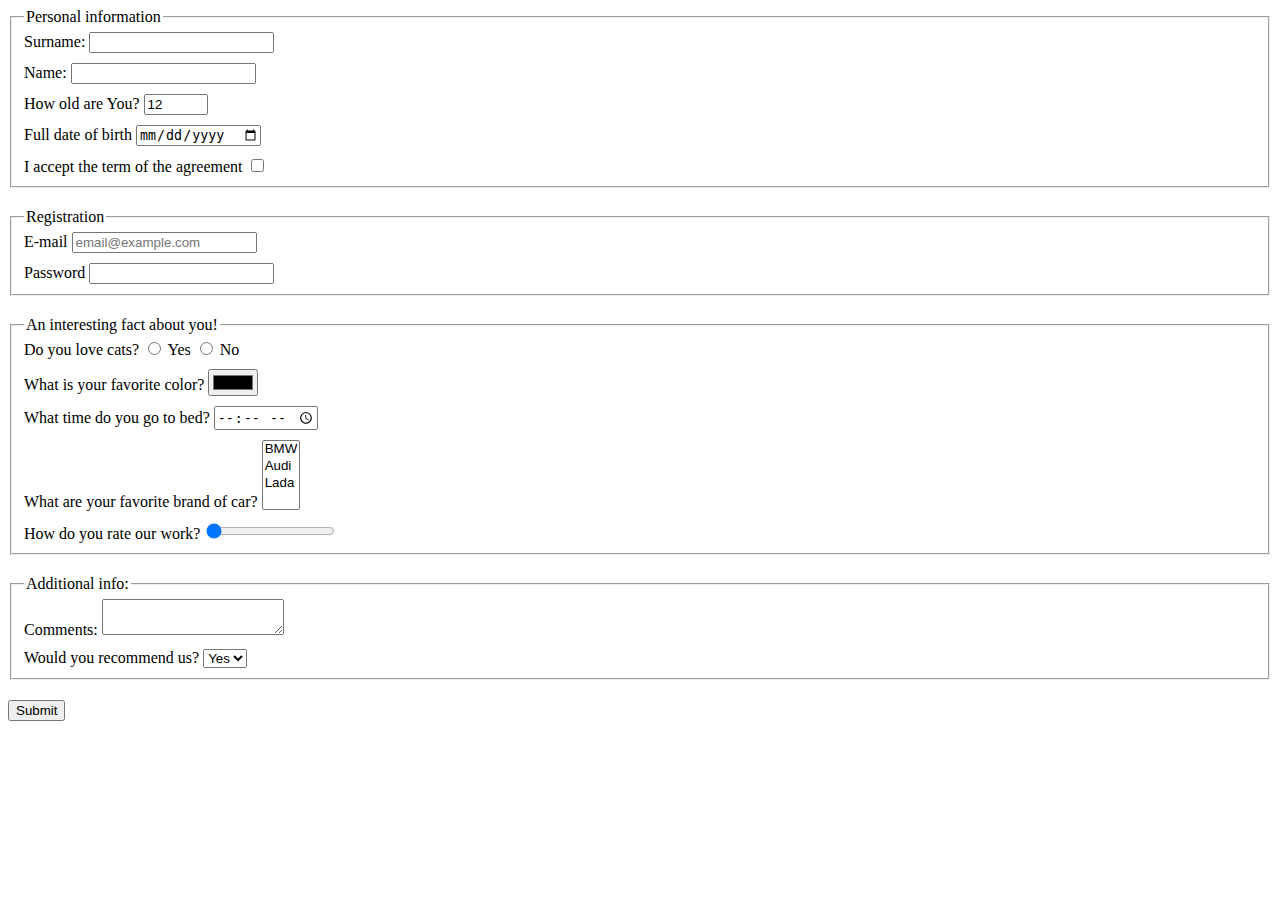
==== src/index.html @ 81ff0739 "first commit" ====
<!doctype html>
<html lang="en">

  <head>
    <meta charset="UTF-8">
    <meta name="viewport"
    content="width=device-width, user-scalable=no, initial-scale=1.0, maximum-scale=1.0, minimum-scale=1.0">
    <meta http-equiv="X-UA-Compatible" content="ie=edge">
    <title>HTML Form</title>
    <link rel="stylesheet" href="./style.css">
  </head>

  <body>
    <form action="https://mate-academy-form-lesson.herokuapp.com/create-application" method="post">

      <fieldset class="fieldset1">
        <legend>Personal information</legend>
        <label class="form-field">
          Surname:
          <input type="text" 
         name="text"
         autocomplete="off"  
         required class="field">
        </label>
        <label class="form-field">
             Name:
          <input type="text" 
            name="text"
            autocomplete="off" 
            required class="field">
        </label>

        <label class="form-field">
        How old are You?
          <input type="number" 
        required 
        class="field" 
        value="12"
        min="0"
        max="100">
        </label>

        <label class="form-field">
          Full date of birth
          <input type="date" 
          name="trip-start" 
          class="field" 
          value="dd-mm-yyyy">
        </label>

        <div>
          <label class="form-label" for="accept">
            I accept the term of the agreement
          </label>
          <input type="checkbox" 
          name="accept"  
          id="accept" 
          class="field">
        </div>    
      </fieldset>

      <fieldset class="fieldset1">
        <legend>Registration</legend>
        <label class="form-field">
        E-mail
          <input type="email" 
        name="email" 
        required 
        placeholder="email@example.com">
        </label>

        <label>
          Password
          <input type="password" 
          name="password" 
          required minlength="8" 
          maxlength="30" 
          class="field">
        </label>
      </fieldset>

      <fieldset class="fieldset1">
        <legend>An interesting fact about you!</legend>
        <div class="form-field">
        Do you love cats?
          <label>
            <input type="radio" 
            name="Yes" 
            required 
            value="Yes">
          Yes
          </label>

          <label>
            <input type="radio" 
          name="No" 
          required 
          value="No">
          No
          </label>
        </div>
        <div class="form-field">
          What is your favorite color?
          <label>
            <input type="color" 
              name="head" 
              value="#0f0">
          </label>
        </div>
        <label class="form-field">
              What time do you go to bed?
          <input type="time" 
              name="time"
              placeholder="--:--:--"
               min="09:00" 
               max="21:00" 
               class="field">
        </label>

        <label class="form-field">
                What are your favorite brand of car?
          <select name="brend" multiple>
            <option value="#f00">BMW</option>
            <option value="#0f0">Audi</option>
            <option value="#00f">Lada</option>
          </select>
        </label>
        <label>
                  How do you rate our work?
          <input type="range" 
                  name="range" 
                  class="field"
                  value="0"
                  min="0"
                  max="100">
        </label>
      </fieldset>

      <fieldset class="fieldset1">
        <legend>Additional info:</legend>
        <label class="form-field">
          Comments:
          <textarea
         name="comments"
         class="field">
          </textarea>
        </label>
        <label>
      Would you recommend us?
          <select name="recommend">
            <option value="text">Yes</option>
            <option value="text">No</option>
          </select>
        </label>
       
      </fieldset>

      
      <button type="submit">Submit</button>

    </form>
    <script type="text/javascript" src="./main.js"></script>
  </body>

</html>
---- src/style.css ----
.form-field {
  display: block;
  margin-bottom: 10px;
}

.field::placeholder {
  color: rgb(66, 66, 69);
}

.fieldset1 {
  margin-bottom: 20px;

}

.form-field:focus {
  color: green;
}

.field:invalid {
  color: red;
}
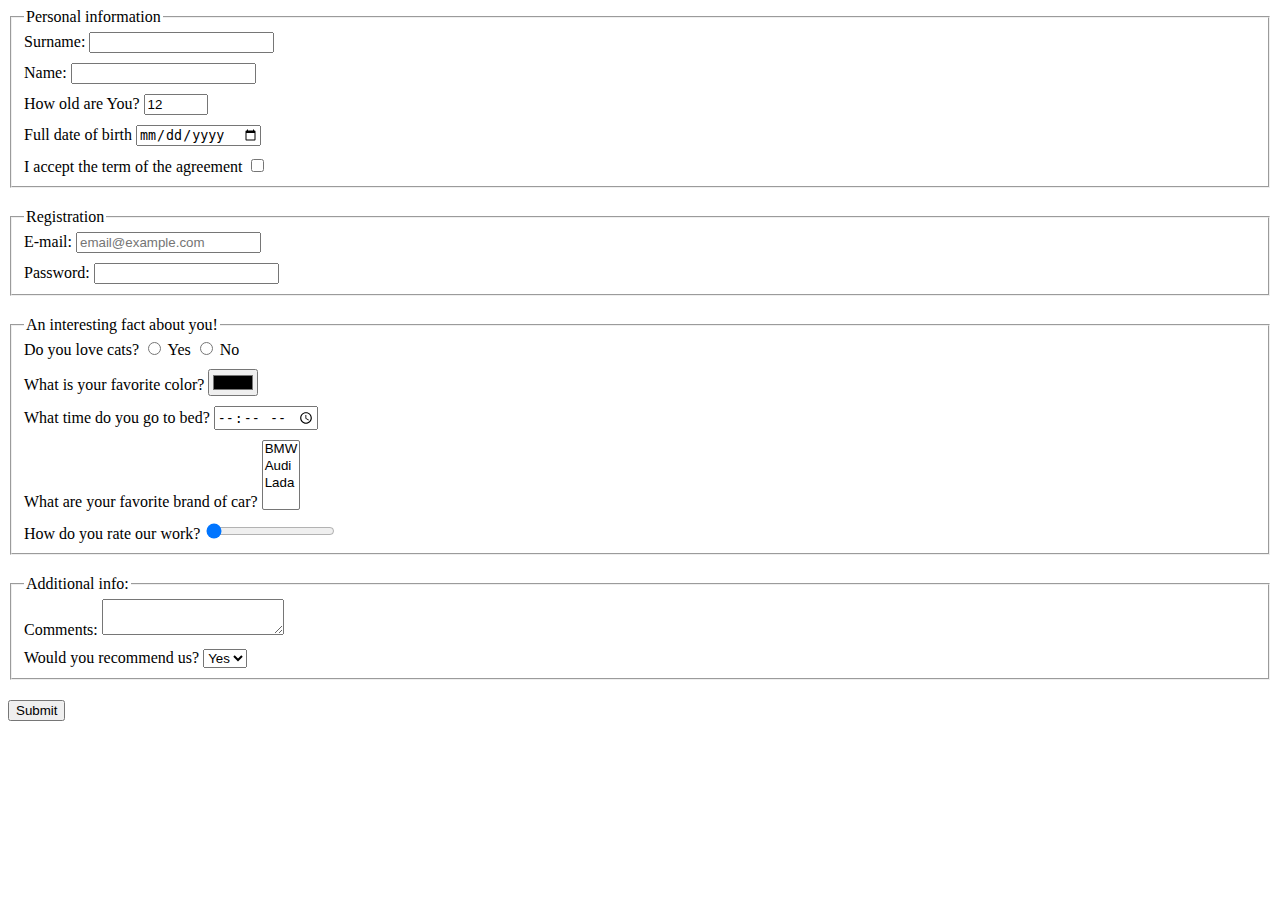
==== commit 9bf927c8: "Second" ====
--- a/src/index.html
+++ b/src/index.html
@@ -62,15 +62,16 @@
       <fieldset class="fieldset1">
         <legend>Registration</legend>
         <label class="form-field">
-        E-mail
+        E-mail:
           <input type="email" 
         name="email" 
+        placeholder="email@example.com"
         required 
-        placeholder="email@example.com">
+        >
         </label>
 
         <label>
-          Password
+          Password:
           <input type="password" 
           name="password" 
           required minlength="8" 
--- a/src/style.css
+++ b/src/style.css
@@ -1,10 +1,7 @@
 .form-field {
   display: block;
   margin-bottom: 10px;
-}
-
-.field::placeholder {
-  color: rgb(66, 66, 69);
+  padding-bottom: 0;
 }
 
 .fieldset1 {
@@ -12,10 +9,10 @@
 
 }
 
-.form-field:focus {
+/* .form-field:focus {
   color: green;
 }
 
 .field:invalid {
   color: red;
-}
+} */
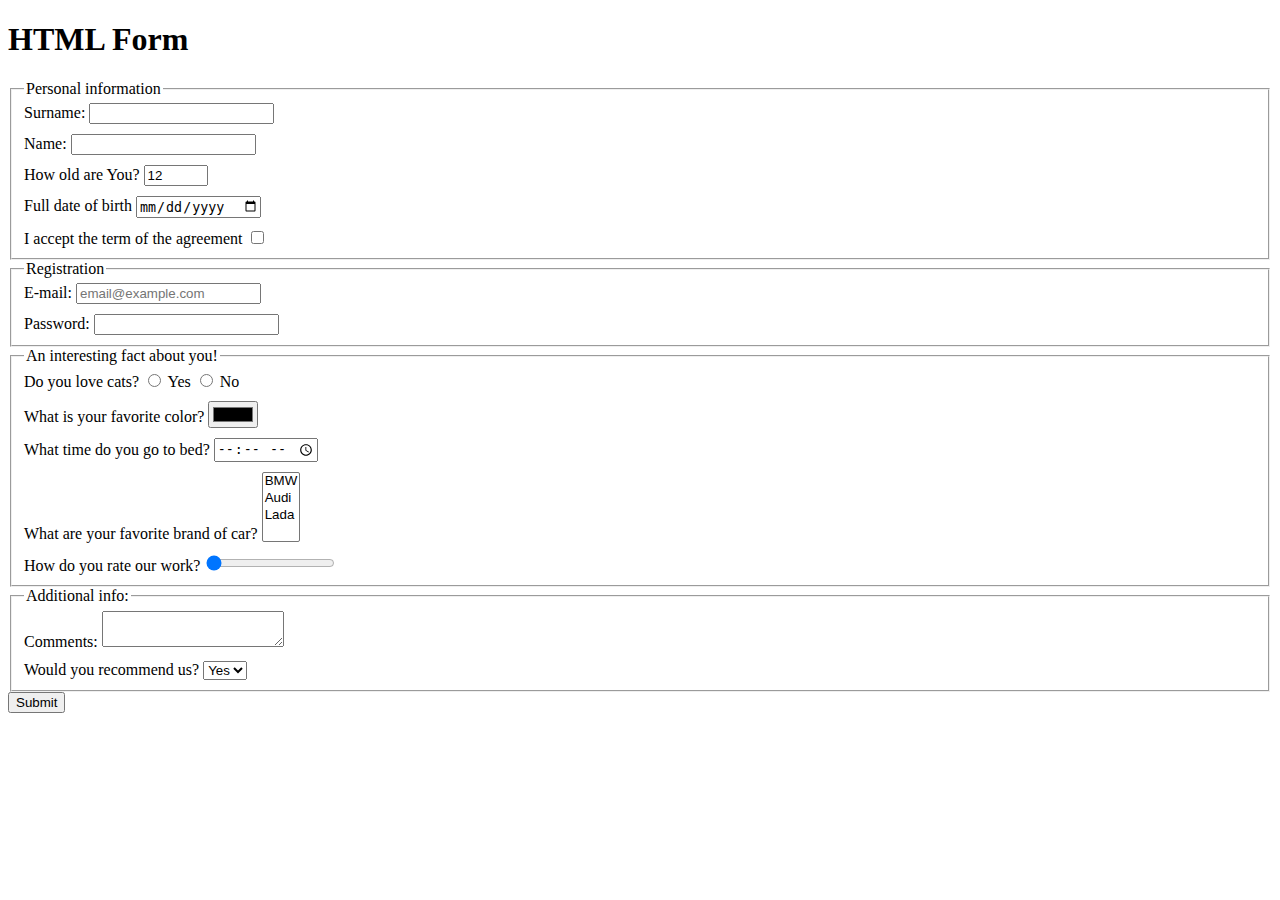
==== commit e129764b: "5  commit" ====
--- a/src/index.html
+++ b/src/index.html
@@ -11,8 +11,9 @@
   </head>
 
   <body>
-    <form action="https://mate-academy-form-lesson.herokuapp.com/create-application" method="post">
-
+    <h1>HTML Form</h1>
+    <form action="https://mate-academy-form-lesson.herokuapp.com/create-application" 
+    method="post">
       <fieldset class="fieldset1">
         <legend>Personal information</legend>
         <label class="form-field">
@@ -20,16 +21,18 @@
           <input type="text" 
          name="text"
          autocomplete="off"  
-         required class="field">
+         required class="field"
+         >
         </label>
         <label class="form-field">
-             Name:
-          <input type="text" 
+            Name:
+          <input 
+            type="text" 
             name="text"
             autocomplete="off" 
-            required class="field">
+            required class="field"
+          >
         </label>
-
         <label class="form-field">
         How old are You?
           <input type="number" 
@@ -153,14 +156,10 @@
             <option value="text">No</option>
           </select>
         </label>
-       
       </fieldset>
-
-      
       <button type="submit">Submit</button>
 
     </form>
     <script type="text/javascript" src="./main.js"></script>
   </body>
-
-</html>+</html>
--- a/src/style.css
+++ b/src/style.css
@@ -4,15 +4,6 @@
   padding-bottom: 0;
 }
 
-.fieldset1 {
+.fieldset {
   margin-bottom: 20px;
-
 }
-
-/* .form-field:focus {
-  color: green;
-}
-
-.field:invalid {
-  color: red;
-} */
